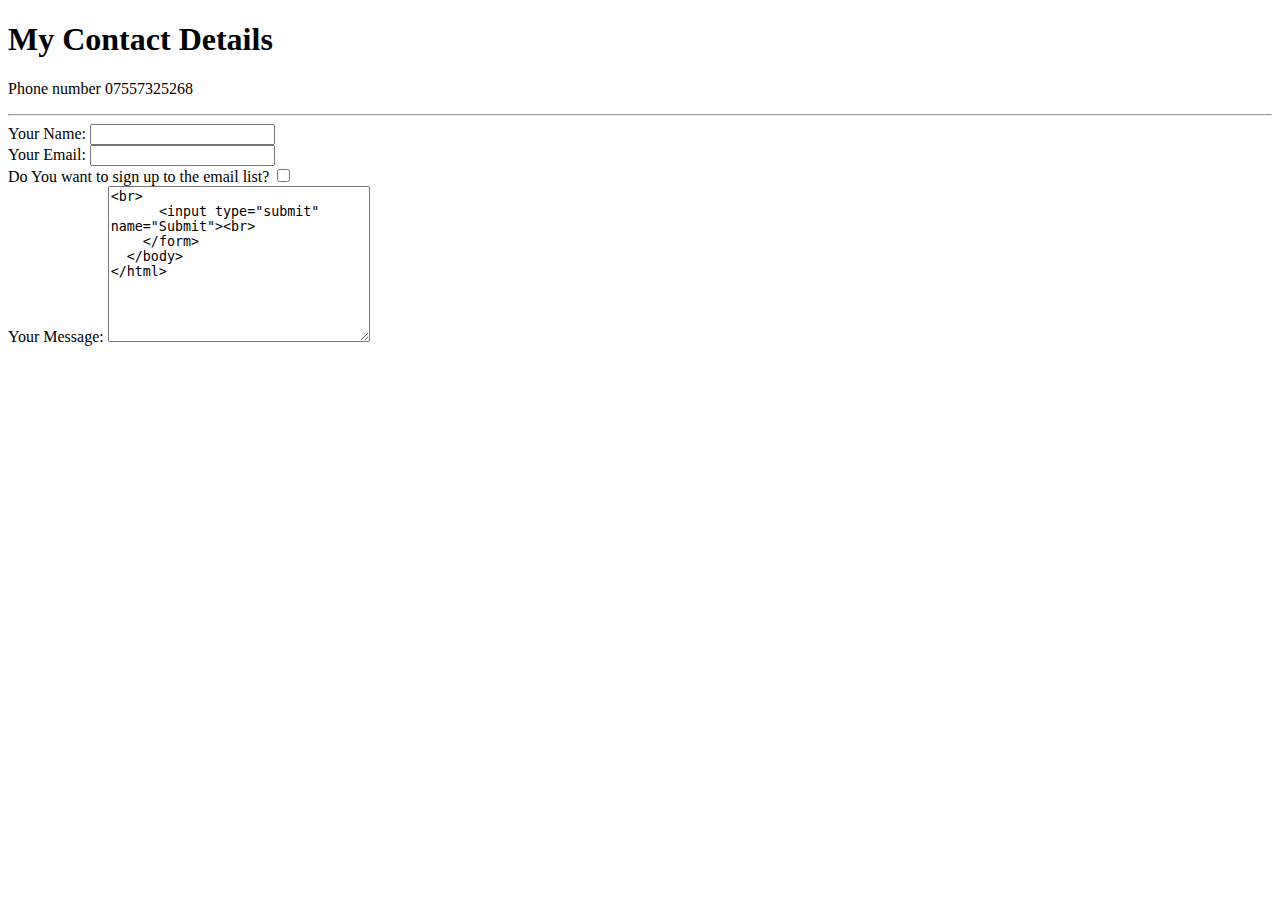
==== contact-me.html @ 03647ef0 "Add initial CV website files" ====
<!DOCTYPE html>
<html lang="en" dir="ltr">
  <head>
    <meta charset="utf-8">
    <title>Contact Me</title>
  </head>
  <body>
    <h1>My Contact Details</h1>
    <p>
      Phone number 07557325268
    </p>
<hr />
    <form action="mailto:oluebubeihemadu@gmail.com" method="post" enctype="text/plain">
      <label>Your Name:</label>
      <input type="text" name="yourName" value=""><br>
      <label>Your Email:</label>
      <input type="text" name="yourEmail" value=""><br>
      <label>Do You want to sign up to the email list?</label>
      <input type="checkbox" name="signUp" value=""><br/>
      <label>Your Message:</label>
      <textarea name="yourMessage" rows="10" cols="30"</textarea><br>
      <input type="submit" name="Submit"><br>
    </form>
  </body>
</html>
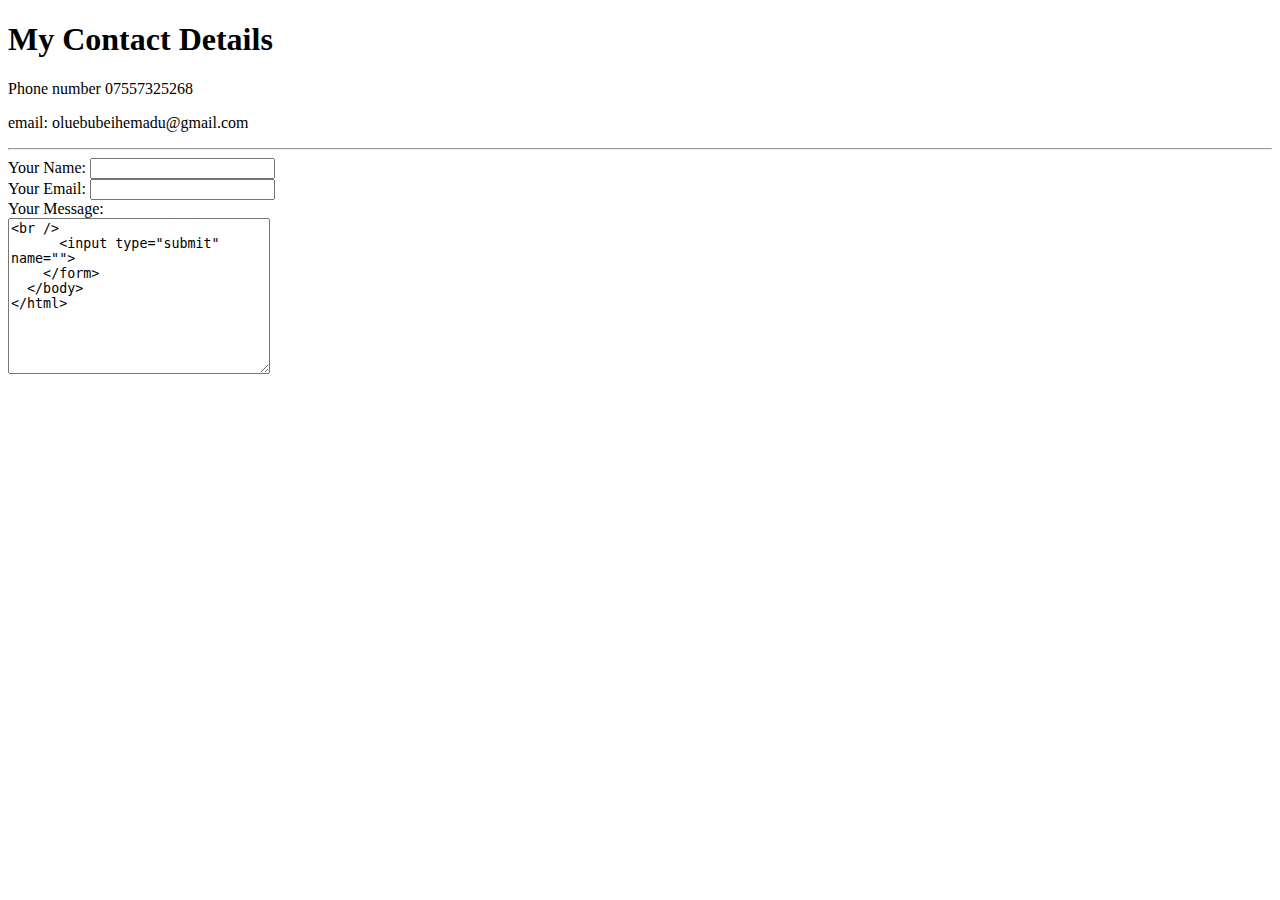
==== commit 1193791d: "add contact" ====
--- a/contact-me.html
+++ b/contact-me.html
@@ -9,17 +9,18 @@
     <p>
       Phone number 07557325268
     </p>
-<hr />
+    <p>
+      email: oluebubeihemadu@gmail.com
+    </p>
+    <hr />
     <form action="mailto:oluebubeihemadu@gmail.com" method="post" enctype="text/plain">
       <label>Your Name:</label>
-      <input type="text" name="yourName" value=""><br>
+      <input type="text" name="yourName" value=""><br />
       <label>Your Email:</label>
-      <input type="text" name="yourEmail" value=""><br>
-      <label>Do You want to sign up to the email list?</label>
-      <input type="checkbox" name="signUp" value=""><br/>
-      <label>Your Message:</label>
-      <textarea name="yourMessage" rows="10" cols="30"</textarea><br>
-      <input type="submit" name="Submit"><br>
+      <input type="text" name="yourEmail" value=""><br />
+      <label>Your Message:</label><br />
+      <textarea name="yourMessage" rows="10" cols="30"</textarea><br />
+      <input type="submit" name="">
     </form>
   </body>
 </html>
